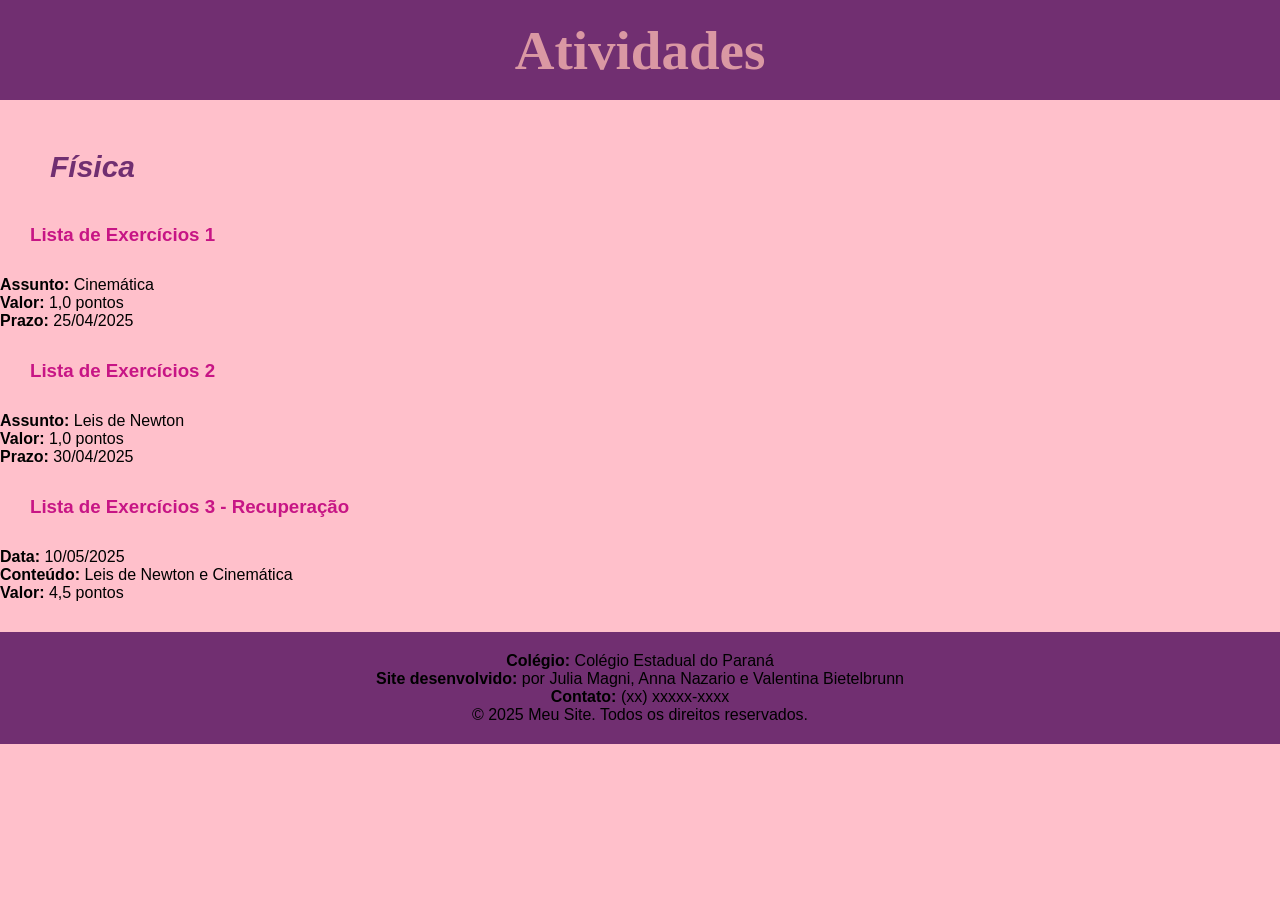
==== AtividadesFísica.html @ 6eaf8817 "Add files via upload" ====
<!DOCTYPE html>
<html lang="pt-br">

<head>
    <meta charset="UTF-8">
    <meta name="viewport" content="width=device-width, initial-scale=1.0">
    <title>Atividades</title>
    <link rel="stylesheet" href="style.css">
</head>

<body>
    <header class="header">
        <div id="h-título"> 
             <h1>Atividades</h1>
        </div>
    </header>
        <h2 class="h2-app">Física</h2>
        <div class="item">
            <h3>Lista de Exercícios 1</h3>
            <p><strong>Assunto:</strong> Cinemática</p>
            <p><strong>Valor:</strong> 1,0 pontos</p>
            <p><strong>Prazo:</strong> 25/04/2025</p>
          </div>
        
          <div class="item">
            <h3>Lista de Exercícios 2</h3>
            <p><strong>Assunto:</strong> Leis de Newton</p>
            <p><strong>Valor:</strong> 1,0 pontos</p>
            <p><strong>Prazo:</strong> 30/04/2025</p>
          </div>

          <div class="item">
            <h3>Lista de Exercícios 3 - Recuperação</h3>
            <p><strong>Data:</strong> 10/05/2025</p>
            <p><strong>Conteúdo:</strong> Leis de Newton e Cinemática</p>
            <p><strong>Valor:</strong> 4,5 pontos</p>
          </div>
          <footer>
            <p><strong>Colégio:</strong> Colégio Estadual do Paraná</p>
            <p><strong>Site desenvolvido:</strong> por Julia Magni, Anna Nazario e Valentina Bietelbrunn</p>
            <p><strong>Contato:</strong> (xx) xxxxx-xxxx</p>
            <p>&copy; 2025 Meu Site. Todos os direitos reservados.</p>
          </footer>
</body>
</html>
---- style.css ----
* {
    margin: 0;
    padding: 0;
    box-sizing: border-box;
}

body {
    margin: 0;
    padding: 0;
    padding-top: 50px;
    color: #FFC0CB;
    background-color: #FFC0CB;
    font-family: Arial, Helvetica, sans-serif;
}

.menu-superior {
    position: relative;
    z-index: 10;
    padding: 10px 0;
    text-align: center;
    list-style-type: none;
   text-decoration: none;
}

.menu-superior ul {
    display: flex;
    justify-content: center;
    list-style-type: none;
    gap: 32px;
}

.menu-superior a {
    color: #FFC0CB;
    text-decoration: none;
    font-size: medium;
    font-weight: bold;
}

.header {
    background-color: #712f71;
    width: 100%;
    min-height: 100px;
    display: flex;
    flex-direction: column;
    align-items: center;
    justify-content: center;
    position: absolute;
    top: 0;
    left: 0;
}

h1 {
    color: #da98a3;
    font-size: 55px;
    font-family: 'Times New Roman', Times, serif;
    text-align: center;
}

.ul {
    display: flex;
    gap: 32px;
    list-style: none;
    padding-top: 10px;
    color: #FFC0CB;
}

.input-group {
    display: flex;
    align-items: center;
    background-color: #ffffff;
    padding: 8px 16px 8px 8px;
    border-radius: 24px;
    gap: 8px;
    position: absolute;
    left: 300px;
    top: 50%;
    transform: translateY(-50%);
}

.input-icon {
    display: grid;
    align-items: center;
    justify-content: center;
    border-radius: 100%;
    min-width: 32px;
    min-height: 32px;
    background-color: #FFC0CB;
    color: #ffffff;
}

.input-field {
    width: 100%;
    border: none;
    background-color: transparent;

}
.input-field:focus {
    outline: none;
}

img {
    width: 150px;
    height: 150px;
    border-radius: 50%;
    border: 5px solid #712f71;
}

.imagens {
    display: flex;
    justify-content: center;
    gap: 80px;
    margin-top: 100px;
}

h2 {
    color: #712f71;
    font-size: 24px;
    display: block;
    margin: 0px;
    font-family: 'Franklin Gothic Medium', 'Arial Narrow', Arial, sans-serif;
    font-style: italic;
    margin-left: 50px;
}

main {
    display: block;
    padding: 20px;
    color: black;
}

h3 {
    display: block;
    padding: 30px;
    color: #C71585;
}

.sobre-nos {
    margin-bottom: 10px;
    font-size: 30px;
    font-family: 'Franklin Gothic Medium', 'Arial Narrow', Arial, sans-serif;
}

.info-julia {
    margin-top: 0%;
}

p {
    color: black;
    font-size: 16px;
    display: block;
}

.h3-fisica {
    display: block;
    padding: 30px;
    color: #C71585;
}

.h2-fisica {  
    display: block;
    color: #712f71;
    font-weight: bold;
    margin-bottom: 10px;
    margin-top: 100px;
    font-size: 30px;
    font-style: italic;
}

.h2-mat {
    display: block;
    color: #712f71;
    font-weight: bold;
    margin-bottom: 10px;
    margin-top: 100px;
    font-size: 30px;
    font-style: italic;
}

.h2-quimica {
    display: block;
    color: #712f71;
    font-weight: bold;
    margin-bottom: 10px;
    margin-top: 100px;
    font-size: 30px;
    font-style: italic;
}

.h2-app {
    display: block;
    color: #712f71;
    font-weight: bold;
    margin-bottom: 10px;
    margin-top: 100px;
    font-size: 30px;
    font-style: italic;
}

footer {
    background-color: #712f71;
    color: #ffffff;
    text-align: center;
    padding: 20px;
    font-family: Arial, sans-serif;
    font-size: 14px;
    margin-top: 30px;
    margin-bottom: -30px;
  }
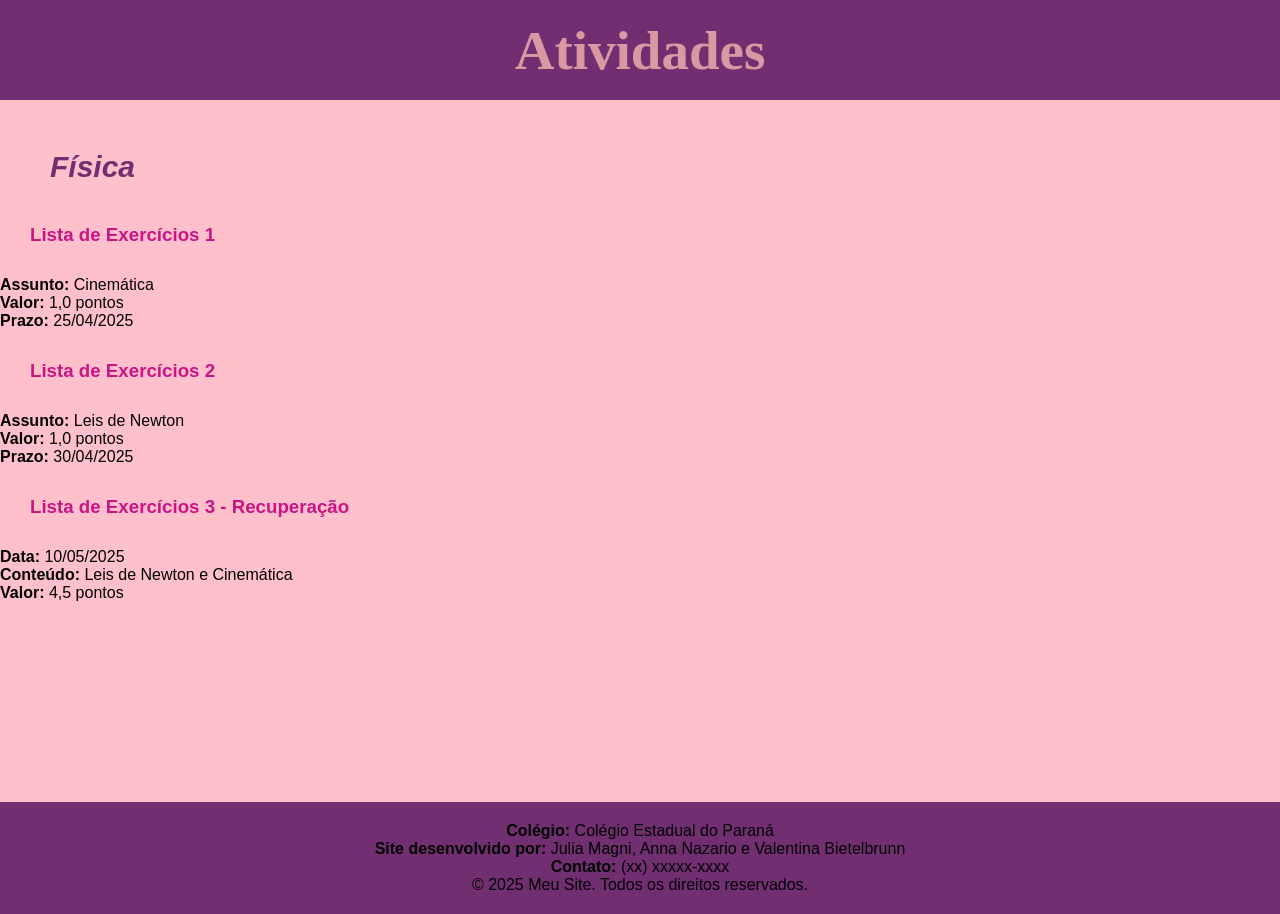
==== commit 97c221ce: "Add files via upload" ====
--- a/AtividadesFísica.html
+++ b/AtividadesFísica.html
@@ -37,7 +37,7 @@
           </div>
           <footer>
             <p><strong>Colégio:</strong> Colégio Estadual do Paraná</p>
-            <p><strong>Site desenvolvido:</strong> por Julia Magni, Anna Nazario e Valentina Bietelbrunn</p>
+            <p><strong>Site desenvolvido por:</strong> Julia Magni, Anna Nazario e Valentina Bietelbrunn</p>
             <p><strong>Contato:</strong> (xx) xxxxx-xxxx</p>
             <p>&copy; 2025 Meu Site. Todos os direitos reservados.</p>
           </footer>
--- a/style.css
+++ b/style.css
@@ -203,6 +203,90 @@
     padding: 20px;
     font-family: Arial, sans-serif;
     font-size: 14px;
-    margin-top: 30px;
+    margin-top: 200px;
     margin-bottom: -30px;
-  }  +  }  
+
+:root{
+    --preto: #000;
+    --rosa-claro: #ffc0cb;
+    --rosa:#C71585;
+    --roxo:#712f71;
+  }
+
+.menu-disciplina {
+    width: 20%;
+    display: inline-block; 
+}
+
+.botao-disciplinas {
+    cursor: pointer;
+    font-size: 25px;
+    background: none;
+    background-color: var(--rosa-claro);
+    border-radius: 25px;
+    color: var(--roxo);
+    color: #fff;
+    position: absolute;
+    left: 0;
+    top: 2;
+    padding: 10px;
+}
+
+#menu-toggle {
+    display: none;
+}
+.lista-vertical {
+    display: none;
+    position: absolute;
+    background-color: var(--rosa);
+    box-shadow: 0 2px 5px var(--preto);
+    min-width: 190px;
+    z-index: 1;
+    left: 1rem;
+    top:100%;
+}
+
+.lista-vertical a {
+    color: var(--preto);
+    padding: 0.75rem 1rem;
+    text-decoration: none;
+    font-size: 20px;
+    display: block;
+    text-align: center;
+}
+.lista-vertical a:hover {
+    background-color: var(--rosa-claro);
+}
+
+#menu-toggle:checked ~ .lista-vertical {
+    display: block;
+}
+#menu-toggle:checked + .botao-disciplinas {
+    background-color: var(--preto);
+}
+
+.links-principais {
+    width: 80%;
+    display: flex;
+    justify-content: flex-end; 
+    align-items: center;
+}
+
+
+.lista-horizontal {
+    list-style: none;
+    display: flex;
+    font-size: 24px;
+    gap: 32px; 
+}
+
+
+a {
+    text-decoration: none;
+    color: var(--rosa-claro);
+}
+
+a:hover {
+    color: var(--preto);
+}
